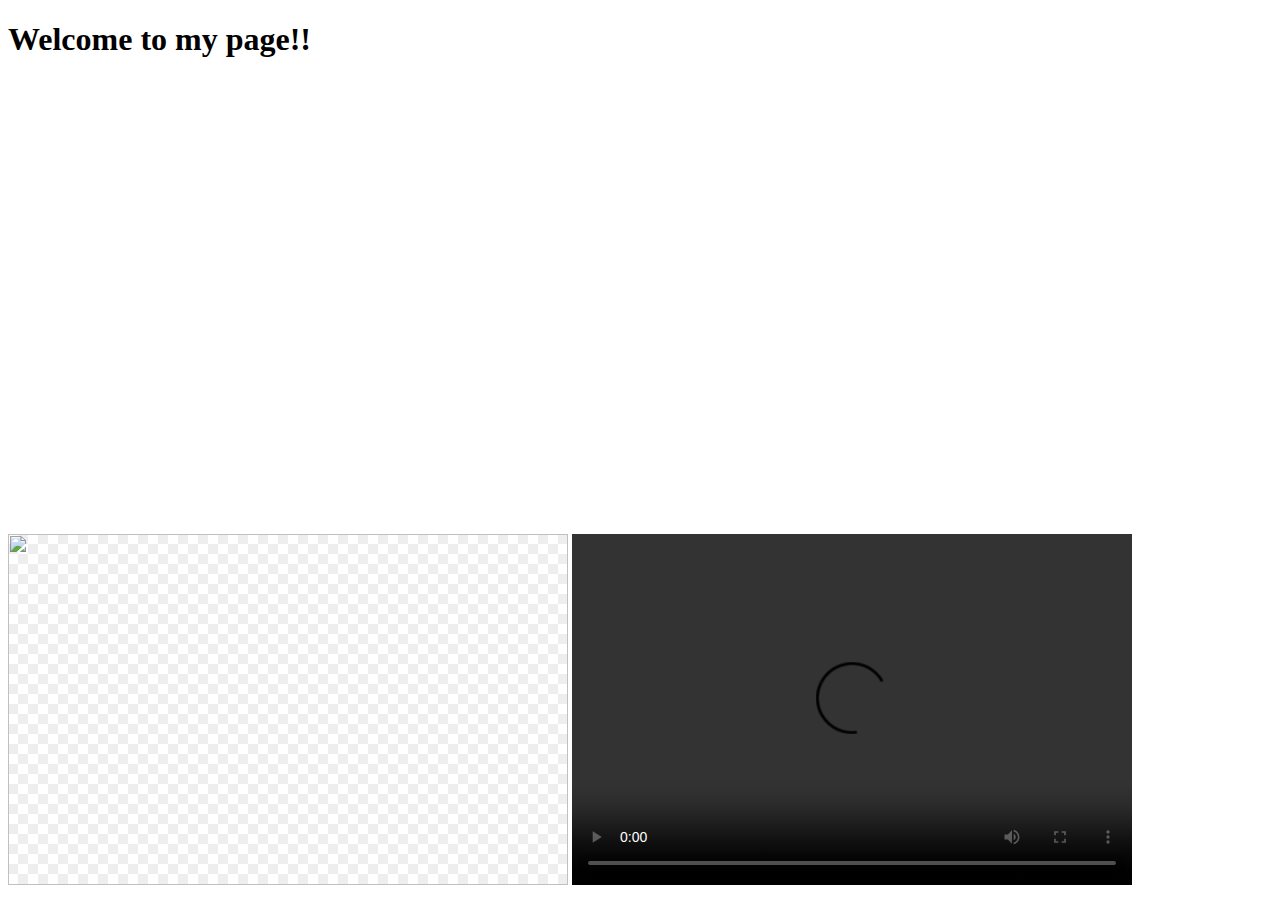
==== embeddingOriginalWork.html @ 53fcd026 "Add files via upload" ====
<!DOCTYPE html>
<html>
	<head>
		<title>Welcome</title>
	</head>
	<body>
		<h1>
			Welcome to my page!!
		</h1>
		<iframe width="560" height="315" src="https://www.youtube.com/embed/LDf28M0NX3o"
			 frameborder="0" allow="autoplay; encrypted-media" allowfullscreen></iframe>
		<iframe src="https://www.google.com/maps/embed?pb=!1m18!1m12!1m3!1d42999.64021298695!2d-122.35003025090087!3d47.65571927210504!2m3!1f0!2f0!3f0!3m2!1i1024!2i768!4f13.1!3m3!1m2!1s0x549014549bc69c67%3A0xcc68da798cf6723c!2sNordstrom+Downtown+Seattle!5e0!3m2!1sen!2sus!4v1522367977359"
		 	width="600" height="450" frameborder="0" style="border:0" allowfullscreen></iframe>
		<img style="-webkit-user-select: none;background-position: 0px 0px, 10px 10px;background-size: 20px 
			20px;background-image:linear-gradient(45deg, #eee 25%, transparent 25%, transparent 75%, #eee 75%, #eee 100%),linear-gradient(45deg, #eee 25%, white 25%, white 75%, #eee 75%, #eee 100%);cursor: zoom-in;" src="http://14354-presscdn-0-17.pagely.netdna-cdn.com/wp-content/uploads/2018/02/makeup-palette.png" width="560" height="351">		 
		<video width="560" height="351" controls>
 		 <source src="mov_bbb.mp4" type="video/mp4">
 		   	<source src="mov_bbb.ogg" type="video/ogg">
		Your browser does not support the video tag.
		</video>
	</body>
</html>
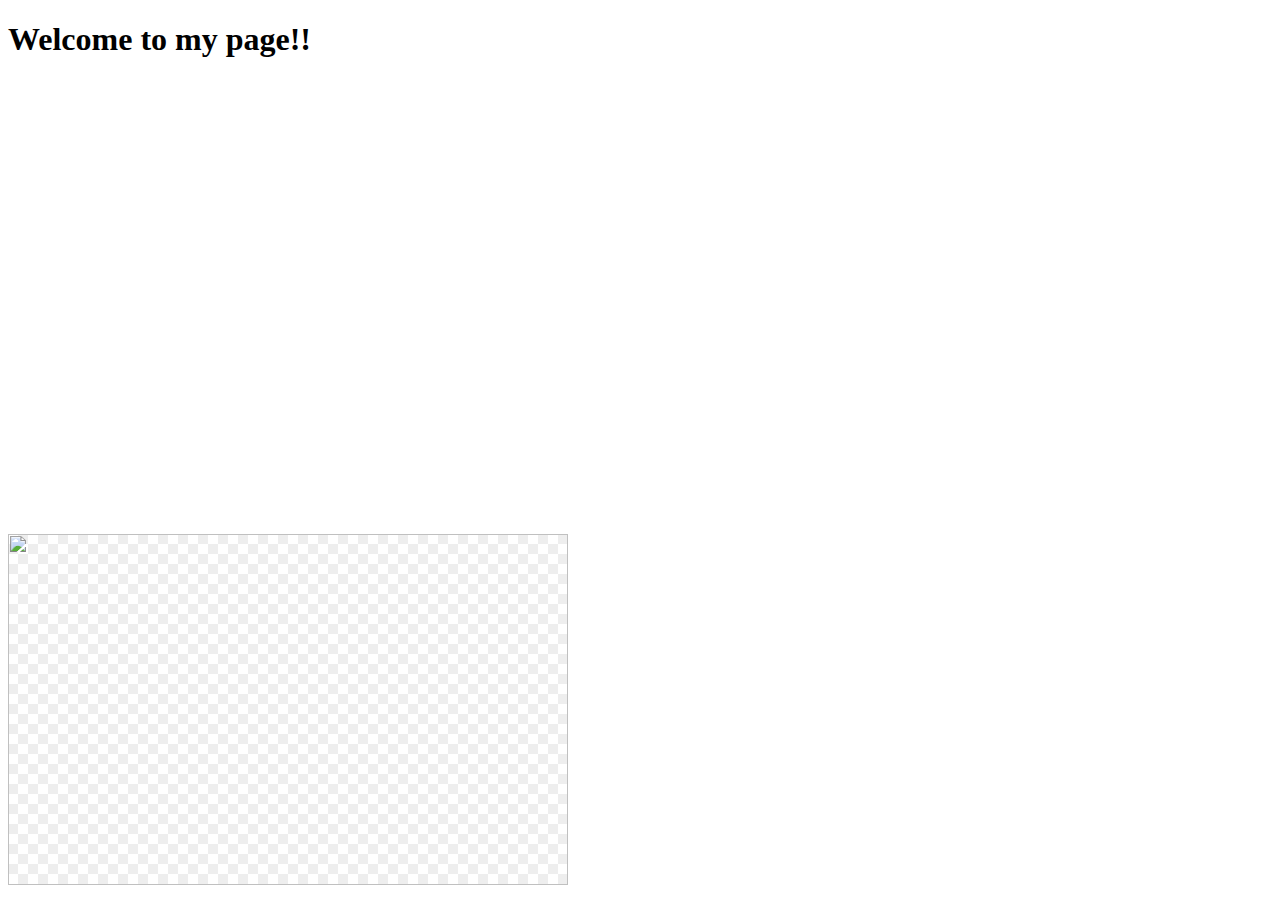
==== commit a69a3ba3: "Update embeddingOriginalWork.html" ====
--- a/embeddingOriginalWork.html
+++ b/embeddingOriginalWork.html
@@ -13,10 +13,5 @@
 		 	width="600" height="450" frameborder="0" style="border:0" allowfullscreen></iframe>
 		<img style="-webkit-user-select: none;background-position: 0px 0px, 10px 10px;background-size: 20px 
 			20px;background-image:linear-gradient(45deg, #eee 25%, transparent 25%, transparent 75%, #eee 75%, #eee 100%),linear-gradient(45deg, #eee 25%, white 25%, white 75%, #eee 75%, #eee 100%);cursor: zoom-in;" src="http://14354-presscdn-0-17.pagely.netdna-cdn.com/wp-content/uploads/2018/02/makeup-palette.png" width="560" height="351">		 
-		<video width="560" height="351" controls>
- 		 <source src="mov_bbb.mp4" type="video/mp4">
- 		   	<source src="mov_bbb.ogg" type="video/ogg">
-		Your browser does not support the video tag.
-		</video>
 	</body>
-</html>			+</html>			
